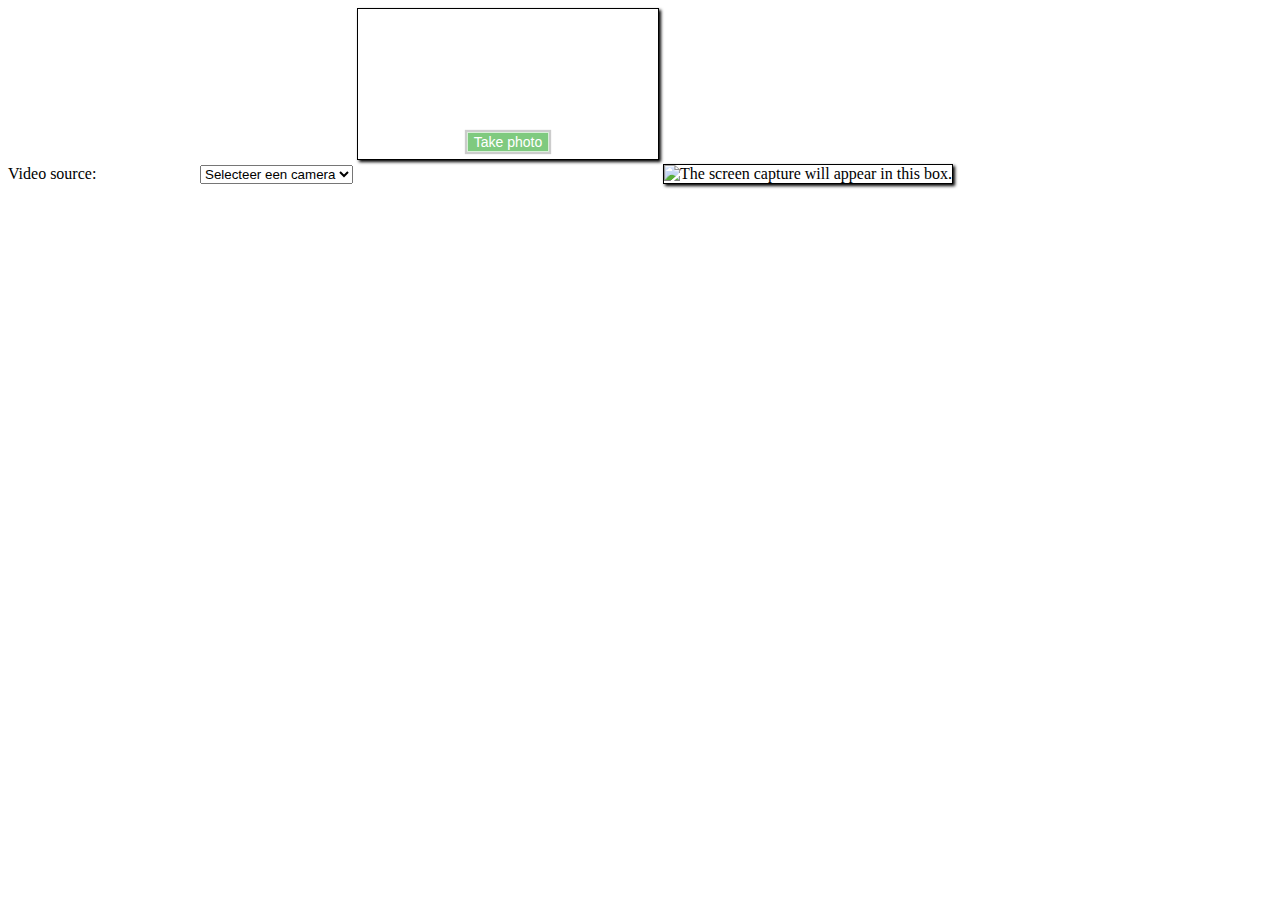
==== index.html @ 7e395d66 "jh" ====
<!DOCTYPE html>
<!--
 *  Copyright (c) 2015 The WebRTC project authors. All Rights Reserved.
 *
 *  Use of this source code is governed by a BSD-style license
 *  that can be found in the LICENSE file in the root of the source
 *  tree.
-->
<html>
<head>

    <meta charset="utf-8">
    <meta name="description" content="WebRTC code samples">
    <meta name="viewport" content="width=device-width, user-scalable=yes, initial-scale=1, maximum-scale=1">
    <meta itemprop="description" content="Client-side WebRTC code samples">
    <meta itemprop="image" content="../../../images/webrtc-icon-192x192.png">
    <meta itemprop="name" content="WebRTC code samples">
    <meta name="mobile-web-app-capable" content="yes">
    <meta id="theme-color" name="theme-color" content="#ffffff">

    <base target="_blank">

    <title>Select audio and video sources</title>

    <link rel="icon" sizes="192x192" href="../../../images/webrtc-icon-192x192.png">
    <link href="//fonts.googleapis.com/css?family=Roboto:300,400,500,700" rel="stylesheet" type="text/css">
    <link rel="stylesheet" href="../../../css/main.css">

    <style>
        div.select {
            display: inline-block;
            margin: 0 0 1em 0;
        }

        p.small {
            font-size: 0.7em;
        }

        label {
            width: 12em;
            display: inline-block;
        }
        button#neemfotoknop {
            position: fixed;
            bottom: 0px;
            left: 0px;
        }

        #canvas {
            display: none;
        }
    </style>

</head>

<body>
<div id="container">

    <div class="select">
        <label for="videoSource">Video source: </label><select id="videoSource"></select>
    </div>
    <div class="camera">
        <video id="video" playsinline autoplay></video>
        <button id="startbutton">Take photo</button>
    </div>
    <canvas id="canvas">
    </canvas>
    <div class="output">
        <img id="photo" alt="The screen capture will appear in this box.">
    </div>
</div>

<script src="js/main.js" async></script>

</body>
</html>
---- css/main.css ----
#video {
    border: 1px solid black;
    box-shadow: 2px 2px 3px black;

}

#photo {
    border: 1px solid black;
    box-shadow: 2px 2px 3px black;

}

#canvas {
    display:none;
}

.camera {

    display:inline-block;
}

.output {

    display:inline-block;
}

#startbutton {
    display:block;
    position:relative;
    margin-left:auto;
    margin-right:auto;
    bottom:32px;
    background-color: rgba(0, 150, 0, 0.5);
    border: 1px solid rgba(255, 255, 255, 0.7);
    box-shadow: 0px 0px 1px 2px rgba(0, 0, 0, 0.2);
    font-size: 14px;
    font-family: "Lucida Grande", "Arial", sans-serif;
    color: rgba(255, 255, 255, 1.0);
}

.contentarea {
    font-size: 16px;
    font-family: "Lucida Grande", "Arial", sans-serif;
    width: 760px;
}
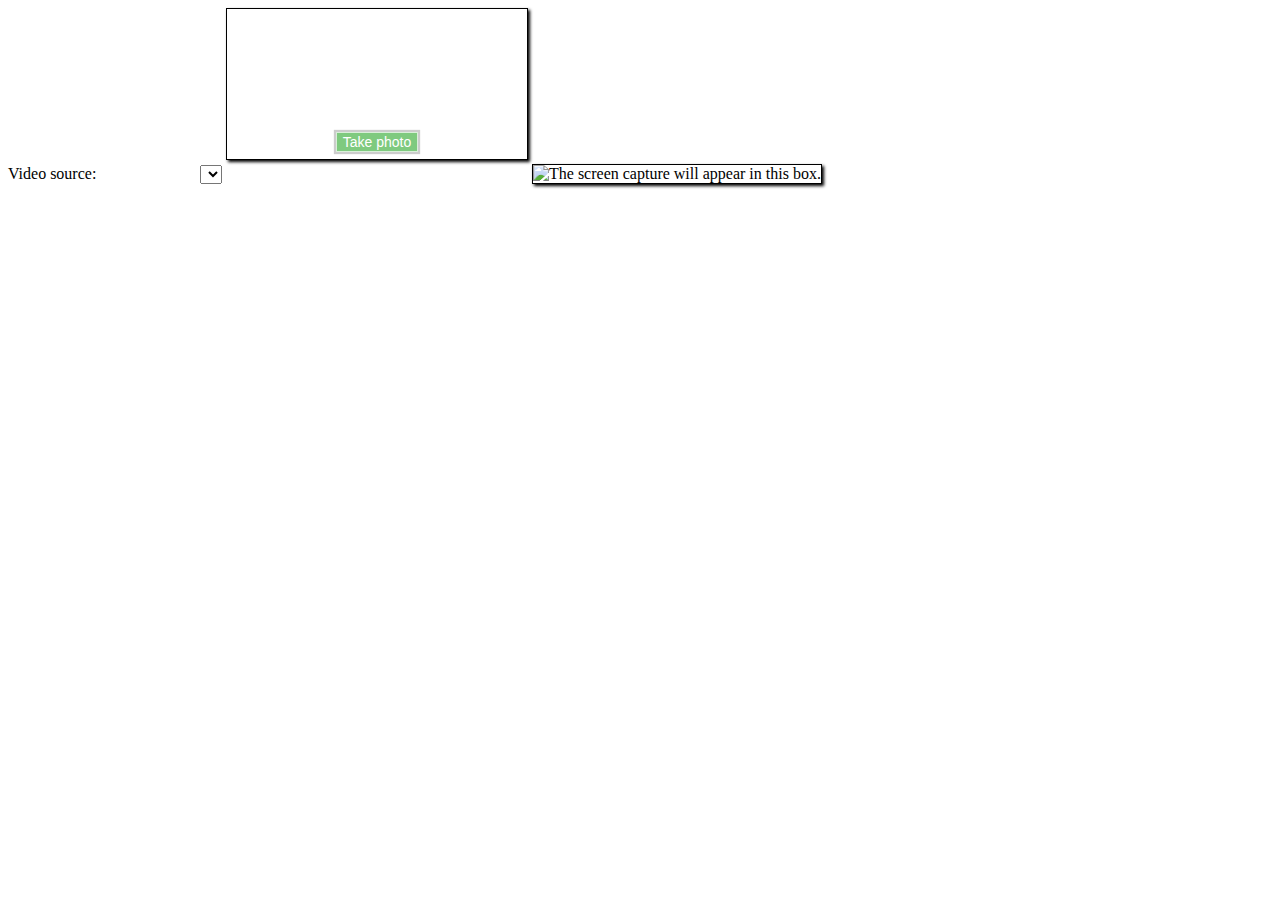
==== commit 12b16c51: "jh" ====
--- a/index.html
+++ b/index.html
@@ -70,6 +70,11 @@
     </div>
 </div>
 
+<script src="js/compatibility.js"></script>
+<script src="js/smoother.js"></script>
+
+<script src="js/objectdetect.js"></script>
+<script src="js/objectdetect.frontalface.js"></script>
 <script src="js/main.js" async></script>
 
 </body>
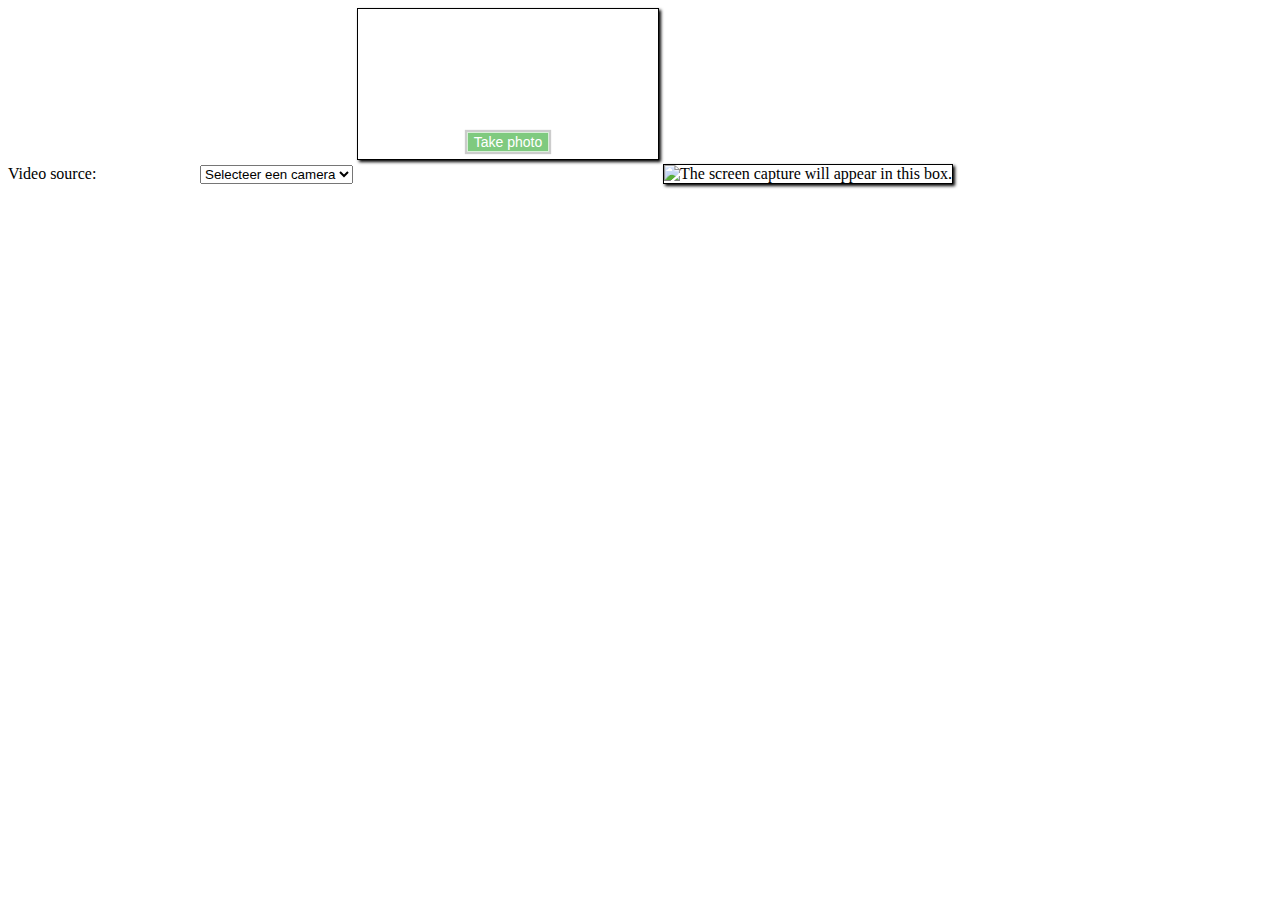
==== commit 6bd3797a: "jh" ====
--- a/index.html
+++ b/index.html
@@ -69,13 +69,13 @@
         <img id="photo" alt="The screen capture will appear in this box.">
     </div>
 </div>
-
-<script src="js/compatibility.js"></script>
-<script src="js/smoother.js"></script>
-
+<script src="js/main.js"></script>
 <script src="js/objectdetect.js"></script>
 <script src="js/objectdetect.frontalface.js"></script>
-<script src="js/main.js" async></script>
+<script src="js/objectdetect.profileface.js"></script>
+<script src="js/objectdetect.mouth.js"></script>
+<script src="js/objectdetect.eye.js"></script>
+
 
 </body>
 </html>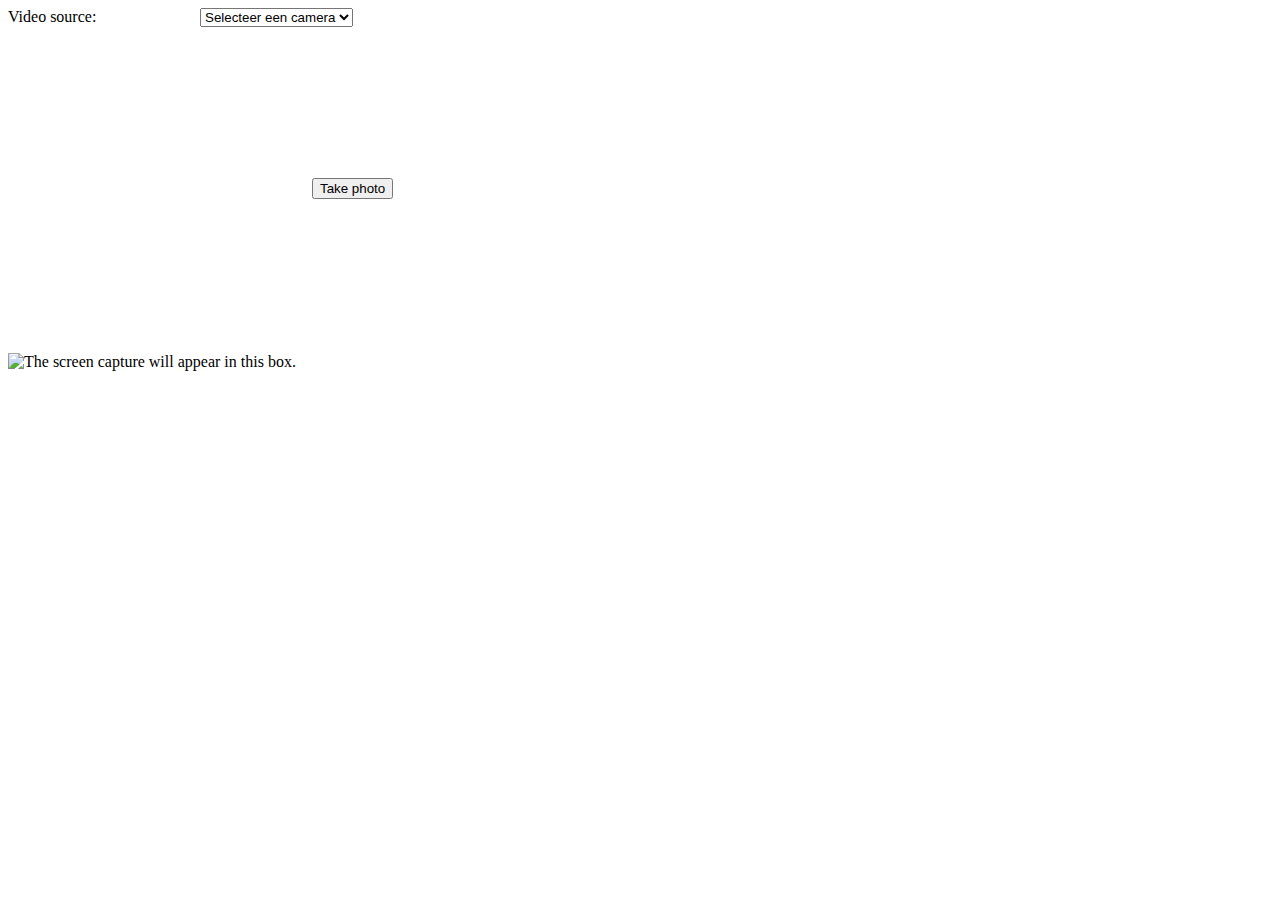
==== commit 4a166342: "jh" ====
--- a/index.html
+++ b/index.html
@@ -24,7 +24,6 @@
 
     <link rel="icon" sizes="192x192" href="../../../images/webrtc-icon-192x192.png">
     <link href="//fonts.googleapis.com/css?family=Roboto:300,400,500,700" rel="stylesheet" type="text/css">
-    <link rel="stylesheet" href="../../../css/main.css">
 
     <style>
         div.select {
@@ -47,7 +46,6 @@
         }
 
         #canvas {
-            display: none;
         }
     </style>
 
@@ -69,13 +67,13 @@
         <img id="photo" alt="The screen capture will appear in this box.">
     </div>
 </div>
-<script src="js/main.js"></script>
+
 <script src="js/objectdetect.js"></script>
 <script src="js/objectdetect.frontalface.js"></script>
 <script src="js/objectdetect.profileface.js"></script>
 <script src="js/objectdetect.mouth.js"></script>
 <script src="js/objectdetect.eye.js"></script>
-
+<script src="js/main.js"></script>
 
 </body>
 </html>